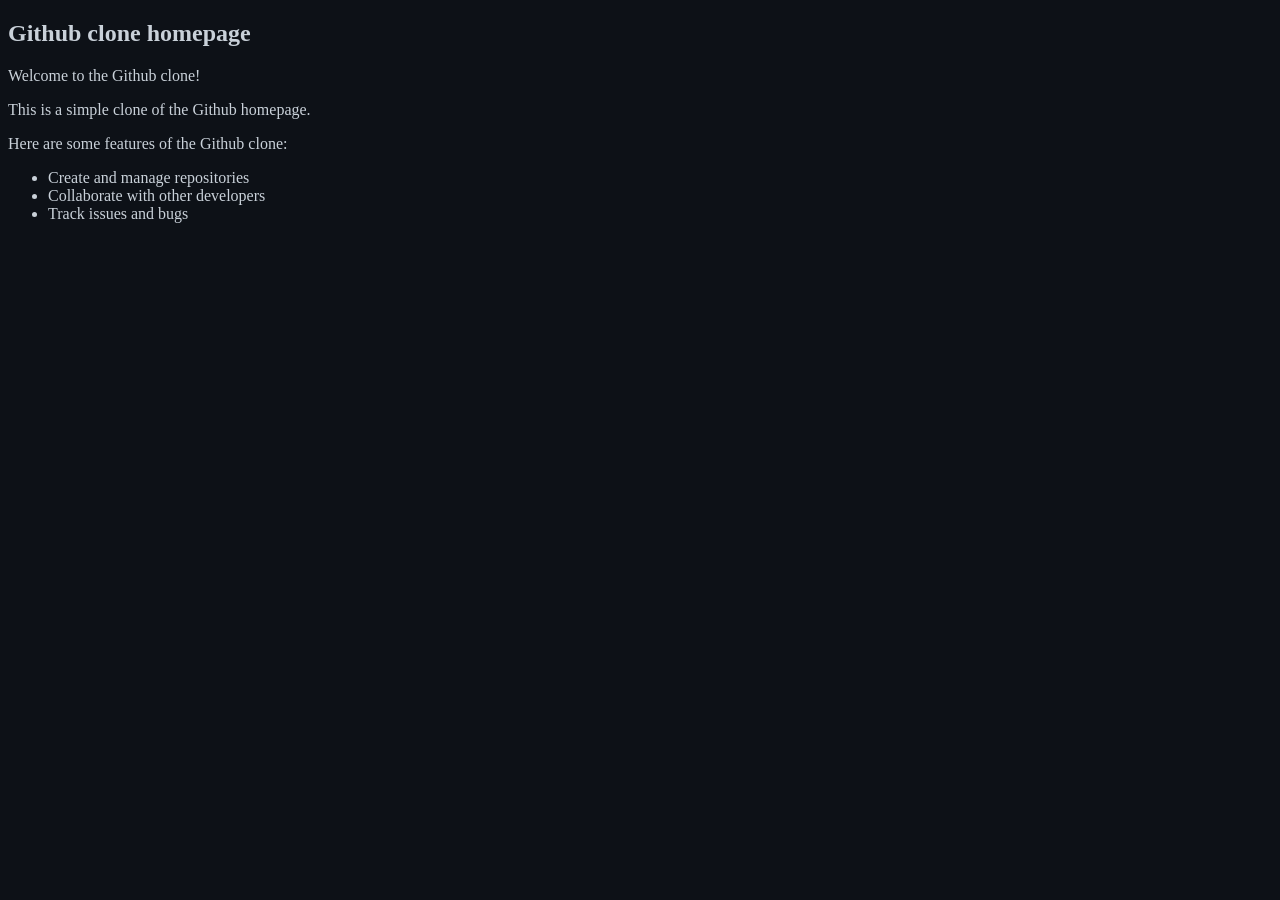
==== app.html @ dda870ef "feat: started homepage" ====
<!DOCTYPE html>
<html lang="en">

<head>
    <meta charset="UTF-8">
    <meta name="viewport" content="width=device-width, initial-scale=1.0">
    <title>Document</title>
</head>

<body>
    <h2>Github clone homepage</h2>
    <p>Welcome to the Github clone!</p>
    <p>This is a simple clone of the Github homepage.</p>
    <div>
        <p>Here are some features of the Github clone:</p>
        <ul>
            <li>Create and manage repositories</li>
            <li>Collaborate with other developers</li>
            <li>Track issues and bugs</li>
        </ul>
    </div>
    <!-- style it in dark mode -->
    <style>
        body {
            background-color: #0d1117;
            color: #c9d1d9;
        }
    </style>

</body>

</html>
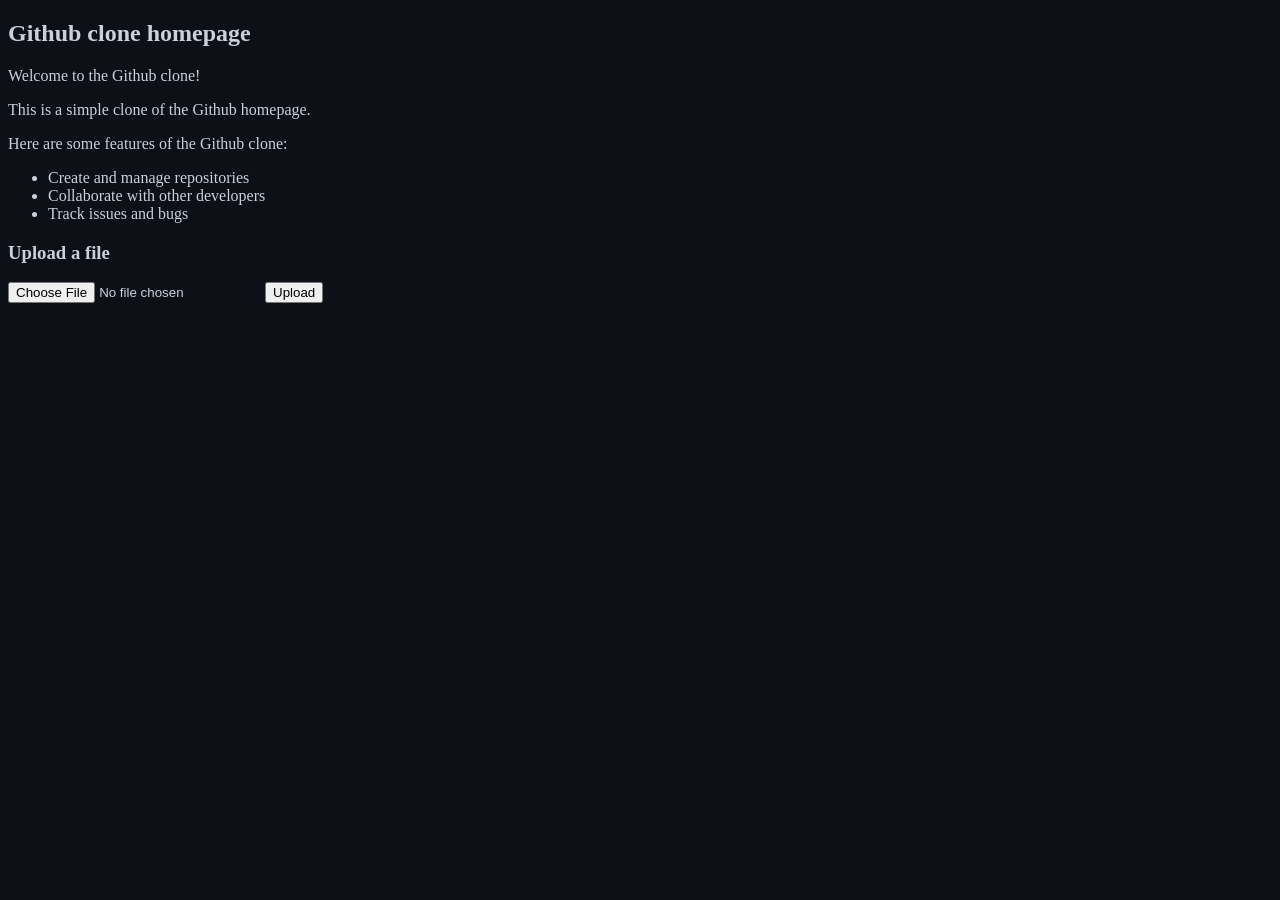
==== commit db918a10: "refactor: added feature to show metadata" ====
--- a/app.html
+++ b/app.html
@@ -5,6 +5,13 @@
     <meta charset="UTF-8">
     <meta name="viewport" content="width=device-width, initial-scale=1.0">
     <title>Document</title>
+    <!-- style it in dark mode -->
+    <style>
+        body {
+            background-color: #0d1117;
+            color: #c9d1d9;
+        }
+    </style>
 </head>
 
 <body>
@@ -19,13 +26,13 @@
             <li>Track issues and bugs</li>
         </ul>
     </div>
-    <!-- style it in dark mode -->
-    <style>
-        body {
-            background-color: #0d1117;
-            color: #c9d1d9;
-        }
-    </style>
+    <!-- upload functionality -->
+    <div>
+        <h3>Upload a file</h3>
+        <input type="file" id="fileInput">
+        <button onclick="uploadFile()">Upload</button>
+    </div>
+
 
 </body>
 
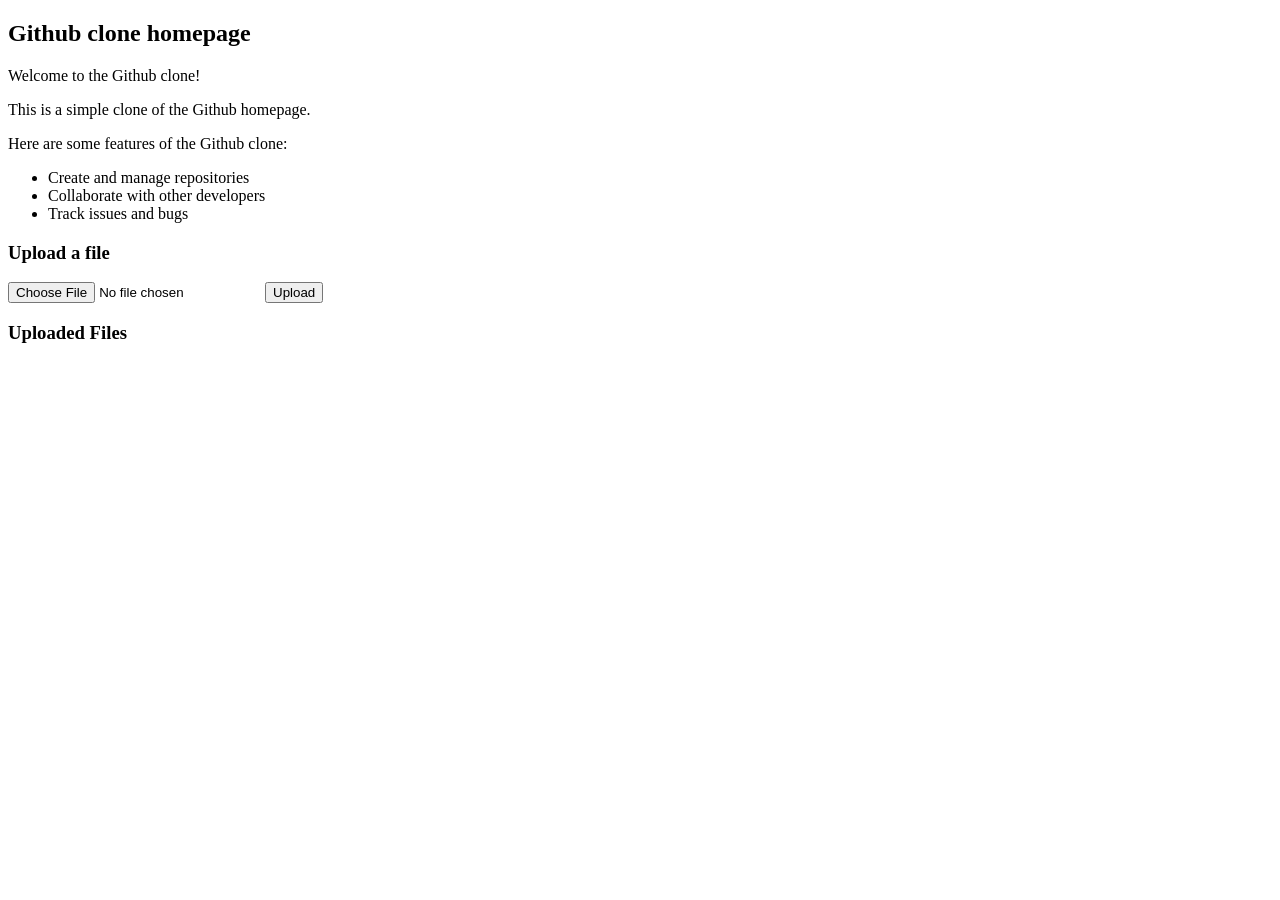
==== commit 4029c1a1: "simple format" ====
--- a/app.html
+++ b/app.html
@@ -5,13 +5,6 @@
     <meta charset="UTF-8">
     <meta name="viewport" content="width=device-width, initial-scale=1.0">
     <title>Document</title>
-    <!-- style it in dark mode -->
-    <style>
-        body {
-            background-color: #0d1117;
-            color: #c9d1d9;
-        }
-    </style>
 </head>
 
 <body>
@@ -33,7 +26,39 @@
         <button onclick="uploadFile()">Upload</button>
     </div>
 
+    <!-- show file metadata -->
+    <div>
+        <h3>Uploaded Files</h3>
+        <ul id="fileList">
+        </ul>
+    </div>
+    <script>
+        function uploadFile() {
+            const fileInput = document.getElementById('fileInput');
+            const fileList = document.getElementById('fileList');
 
+            if (fileInput.files.length > 0) {
+                const file = fileInput.files[0];
+                const listItem = document.createElement('li');
+                
+                // Get file metadata
+                const lastModified = new Date(file.lastModified).toLocaleString();
+                const sizeKB = (file.size / 1024).toFixed(2);
+                
+                listItem.innerHTML = `
+                    <strong>File Name:</strong> ${file.name}<br>
+                    <strong>Size:</strong> ${sizeKB} KB (${file.size} bytes)<br>
+                    <strong>Type:</strong> ${file.type}<br>
+                    <strong>Last Modified:</strong> ${lastModified}
+                `;
+                
+                fileList.appendChild(listItem);
+                fileInput.value = ''; // Clear the input after upload
+            } else {
+                alert('Please select a file to upload.');
+            }
+        }
+    </script>
 </body>
 
 </html>
